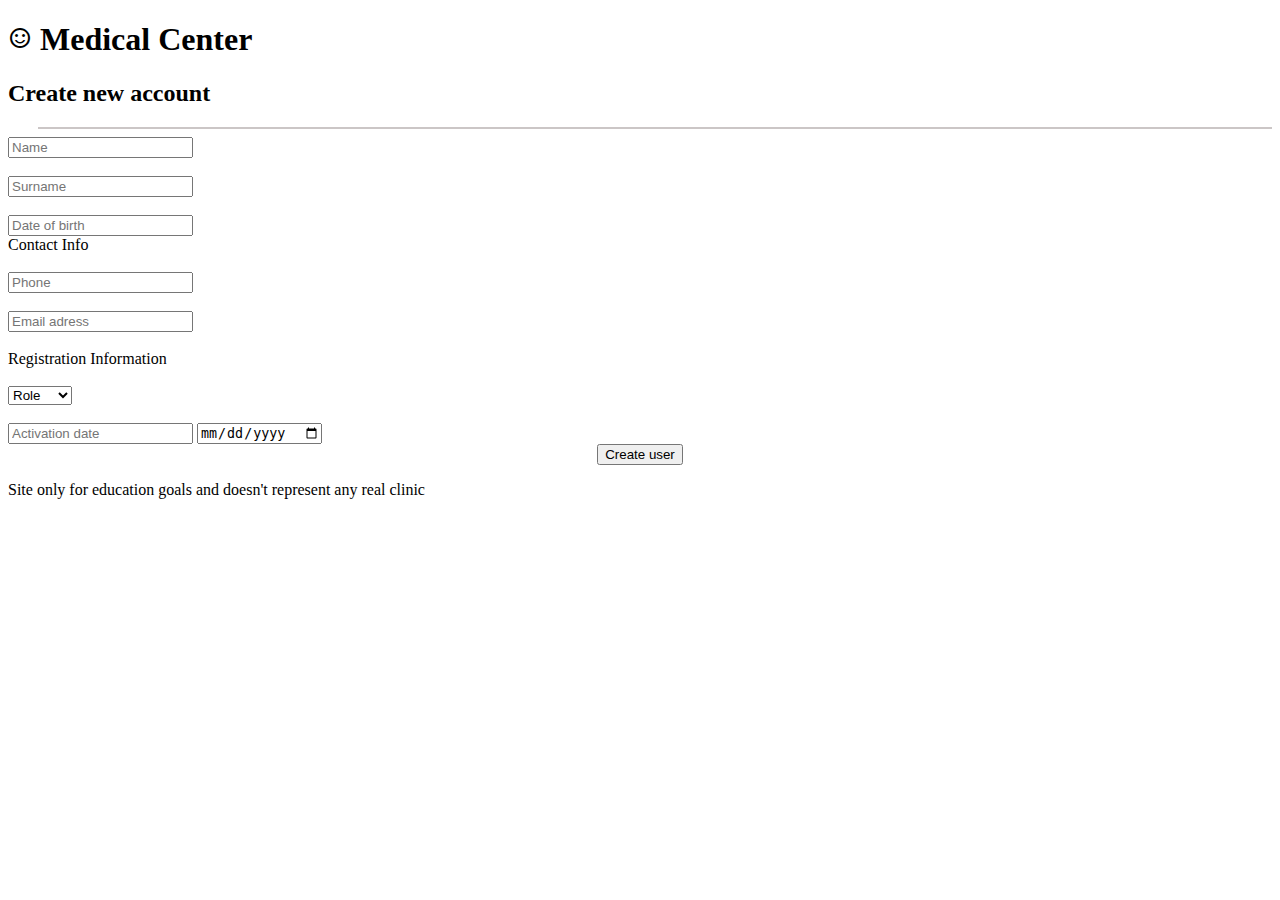
==== new.user.html @ 97ef298f "Add files via upload" ====
<!DOCTYPE html>
<html lang="en"></html>
  <head>

    <!-- Start Normalize CSS -->
	<link rel="stylesheet" type="text/css" href="css/normalize.css">

    <!-- Start Custom CSS -->
	<link rel="stylesheet" type="text/css" href="css/new.user.css">

	<!-- Start Global CSS -->
	<link rel="stylesheet" type="text/css" href="css/global.css">
    
    <nav>

        <link rel="stylesheet" href="https://fonts.googleapis.com/css2?family=Material+Symbols+Outlined:opsz,wght,FILL,GRAD@48,400,0,0" />
        <link href='https://fonts.googleapis.com/css?family=Balsamiq Sans' rel='stylesheet'>
        
    </nav>

   <title>Registration</title>
   <meta>
 </head>

   <body>
    
   <header>
        
    <h1 class="logo"><span class="material-symbols-outlined">
        sentiment_satisfied
        </span> Medical Center</h1>

    <h2>Create new account</h2>

   </header>

   <hr style=" margin-left: 30px; border: 1px solid rgb(203, 198, 198);">

    <section class="container">
    
    
    <form class="inf">

        <input type="text" id="name" placeholder="Name">
        <br>
        <br>
        <input type="text" id="surname" placeholder="Surname">
        <br>
        <br>
        <input type="text" id="date of birth" placeholder="Date of birth">
        <!-- <input type="date" id="date of birth"> -->

    </form>
    
   
    
    <form class="continfo">

        <label for="Phone" class="first">Contact Info</label>
        <br>
        <br>
        <input type="tel" id="Phone" placeholder="Phone">
        <br>
        <br>
        <input type="email" id="email" placeholder="Email adress">

    </form>
    
    <br>
    
    <form class="reginfo">

        <label>Registration Information</label>
        <br>
        <br>
        <select class="role">
            <option value="1" disabled selected hidden>Role</option>
            <option value="Doctor">Doctor</option>
            <option value="Patient">Patient</option>
            <option value="Admin">Admin</option>
        </select>
        <br>
        <br>
        <input id="actdate" type="text" id="activationdate" placeholder="Activation date">
        <input id="actdate" type="date" name="activation date">
    
    </form>
        

        <!--Login and Passwort will be by backend generated-->
        
    
    
    <center><button class="button">Create user</button></center>

</section>
    
     

    <!-- <div class="white"></div> -->

    
    <footer>
        
        <p id="footer">Site only for education goals and doesn't represent any real clinic</p>
    
    </footer>
    
    
   </body>

</html>
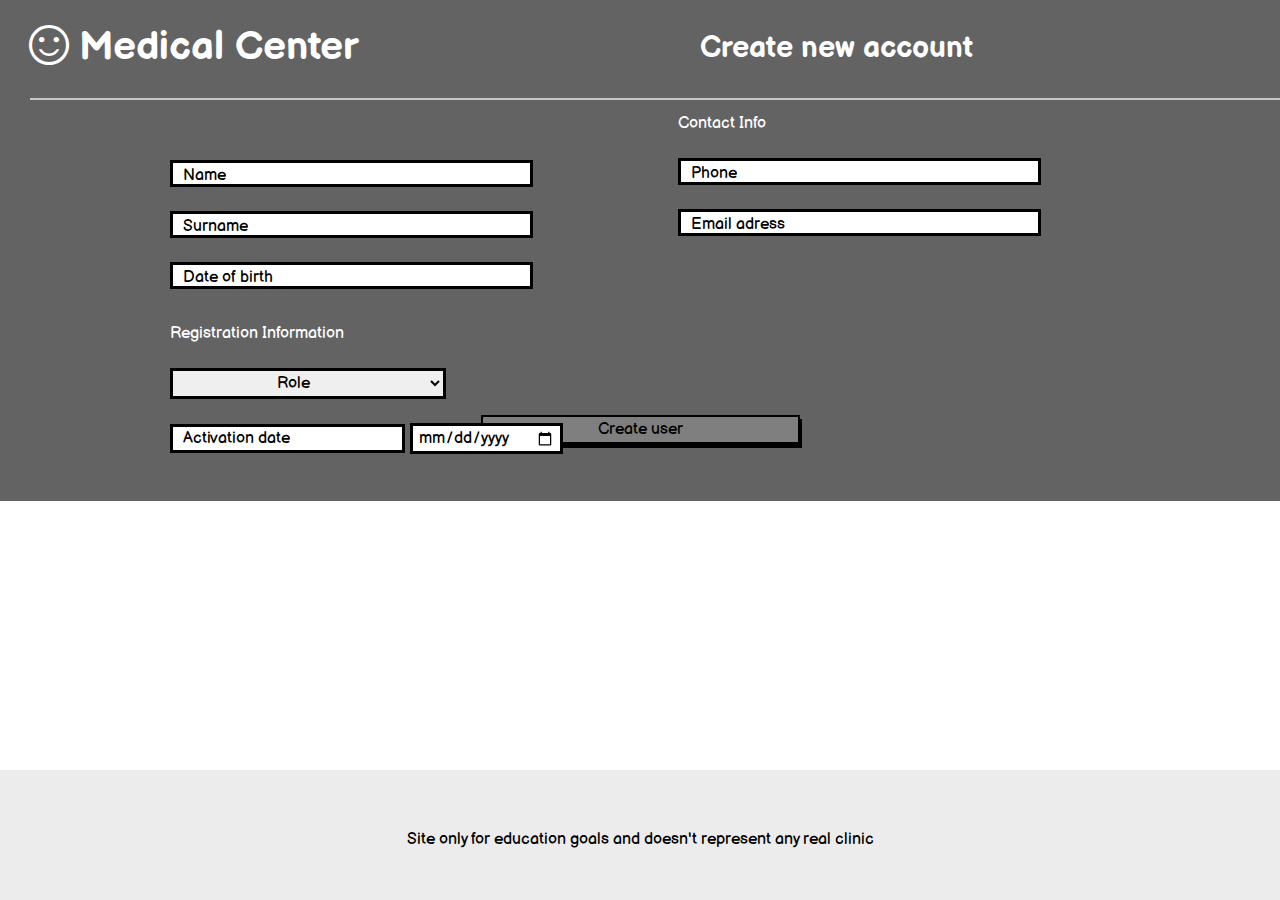
==== commit e2667f89: "Update new.user.html" ====
--- a/new.user.html
+++ b/new.user.html
@@ -3,13 +3,13 @@
   <head>
 
     <!-- Start Normalize CSS -->
-	<link rel="stylesheet" type="text/css" href="css/normalize.css">
+	<link rel="stylesheet" type="text/css" href="normalize.css">
 
     <!-- Start Custom CSS -->
-	<link rel="stylesheet" type="text/css" href="css/new.user.css">
+	<link rel="stylesheet" type="text/css" href="new.user.css">
 
 	<!-- Start Global CSS -->
-	<link rel="stylesheet" type="text/css" href="css/global.css">
+	<link rel="stylesheet" type="text/css" href="global.css">
     
     <nav>
 
@@ -109,4 +109,4 @@
     
    </body>
 
-</html>+</html>
--- a/new.user.css
+++ b/new.user.css
@@ -0,0 +1,120 @@
+
+h2{
+    color: white;
+    position: absolute;
+    top: 5px;;
+    left: 700px;
+}
+
+input{
+    display: inline-block;
+    text-align: left;
+    border: 3px solid black; 
+    padding: 3px 170px;
+    padding-left: 10px;
+    
+}
+
+label{
+    color: white;
+    font-size: medium;
+}
+
+::placeholder {
+    color: black;
+    font-family: 'Balsamiq Sans';
+    font-size: medium;
+    position: absolute;
+    left: 10px;
+}
+
+.inf{
+    display: block;
+    position:absolute;
+    top: 160px;
+    left: 170px;
+ 
+}
+
+.continfo{
+    display: inline-block;
+    position: absolute;
+    top: 110px;
+    margin-left: 53%;
+    
+}
+
+.reginfo{
+    display: block;
+    position: absolute;
+    top: 320px;
+    left: 170px;
+}
+
+
+  select.role {
+
+    display: inline-block;
+    font-family:'Balsamiq Sans';
+    font-size: medium;
+    text-align: left;
+    border: 3px solid black; 
+    padding: 2px 100px;
+}
+
+input#actdate {
+    display: inline-block;
+    font-family:'Balsamiq Sans';
+    font-size: medium;
+    text-align: left;
+    border: 3px solid black; 
+    padding: 2px 5px;
+
+}
+
+/* .white{
+    margin-top: 23%;
+    width: 140em;
+    height: 200px;
+    background-color: white;
+} */
+
+.button{
+    background-color: rgb(127, 127, 127);
+    font-family:'Balsamiq Sans';
+    font-size: medium;
+    cursor: default;
+    padding: 3px 115px;
+    text-align: center;
+    border-style: solid;
+    border-color: black;
+    margin-top: 22%;
+    box-shadow: 2px 4px;
+    
+}
+
+.button:active {
+    background-color: hsl(0, 0%, 70%);
+    transform: translateY(2px);
+}
+    
+
+
+footer{
+    height: 130px;
+    width: 100%;
+    position: absolute;
+    bottom: 0px;
+    background-color: rgb(236, 236, 236);
+}
+
+p#footer{
+    text-align: center;
+    color: black;
+    margin-top: 60px;
+    font-size: medium;
+
+
+}
+
+    --- a/global.css
+++ b/global.css
@@ -0,0 +1,62 @@
+/* ====================================================================
+                               Start Global CSS
+==================================================================== */
+
+   
+html {
+    font-family: 'Balsamiq Sans';
+    font-size: 20px;
+    font-weight:normal;
+    background-color: hsl(0, 0%, 100%);
+    
+} 
+
+span.material-symbols-outlined {
+    font-size: 1.2em;
+    position: relative;
+    top: 10px;
+    left: 5px;
+
+}
+
+.logo {
+  color: white;
+  padding-left: 20px;
+  margin-top: 10px;
+}
+
+
+body {
+  background-color: rgb(99, 99, 99);
+  height: 500px;
+}
+
+
+
+
+
+
+
+
+
+
+/* ====================================================================
+                               End Global CSS
+==================================================================== */
+
+
+/* ====================================================================
+                               Start Footer
+==================================================================== */
+
+
+
+
+
+
+
+
+
+/* ====================================================================
+                               End Footer
+==================================================================== */
